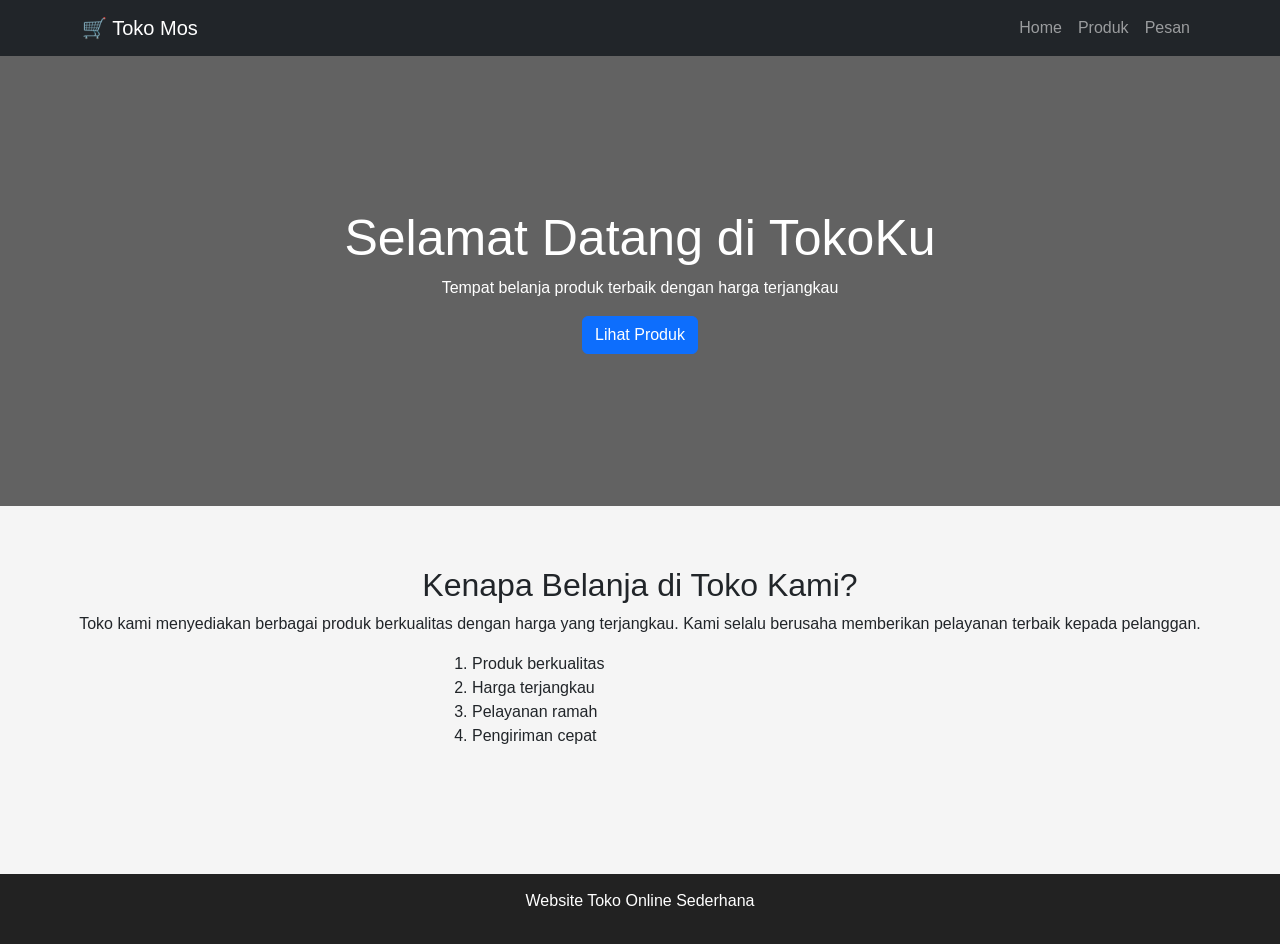
==== index.html @ f1095a93 "Add files via upload" ====
<!doctype html>
<html>
  <head>
    <title>Toko Online</title>

    <link
      href="https://cdn.jsdelivr.net/npm/bootstrap@5.3.2/dist/css/bootstrap.min.css"
      rel="stylesheet"
    />
    <link rel="stylesheet" href="style.css" />
  </head>

  <body>
    <nav class="navbar navbar-expand-lg navbar-dark bg-dark">
      <div class="container">
        <a class="navbar-brand">🛒 Toko Mos</a>

        <ul class="navbar-nav ms-auto">
          <li class="nav-item">
            <a class="nav-link" href="index.html">Home</a>
          </li>

          <li class="nav-item">
            <a class="nav-link" href="products.html">Produk</a>
          </li>

          <li class="nav-item">
            <a class="nav-link" href="contact.html">Pesan</a>
          </li>
        </ul>
      </div>
    </nav>

    <div class="hero">
      <div>
        <h1>Selamat Datang di TokoKu</h1>
        <p>Tempat belanja produk terbaik dengan harga terjangkau</p>
        <a href="products.html" class="btn btn-primary">Lihat Produk</a>
      </div>
    </div>

    <div class="container section text-center">
      <h2>Kenapa Belanja di Toko Kami?</h2>

      <p>
        Toko kami menyediakan berbagai produk berkualitas dengan harga yang
        terjangkau. Kami selalu berusaha memberikan pelayanan terbaik kepada
        pelanggan.
      </p>

      <ol class="text-start mx-auto" style="max-width: 400px">
        <li>Produk berkualitas</li>
        <li>Harga terjangkau</li>
        <li>Pelayanan ramah</li>
        <li>Pengiriman cepat</li>
      </ol>
    </div>

    <footer>
      <p>Website Toko Online Sederhana</p>
    </footer>
  </body>
</html>
---- style.css ----
body {
  background: #f5f5f5;
  font-family: Arial, Helvetica, sans-serif;
}

.hero {
  height: 450px;
  background:
    linear-gradient(rgba(0, 0, 0, 0.6), rgba(0, 0, 0, 0.6)),
    url("https://picsum.photos/1200/500");
  background-size: cover;
  background-position: center;
  display: flex;
  align-items: center;
  justify-content: center;
  text-align: center;
  color: white;
}

.hero h1 {
  font-size: 50px;
}

.section {
  padding: 60px 0;
}

.product-card {
  transition: 0.3s;
}

.product-card:hover {
  transform: scale(1.05);
  box-shadow: 0px 10px 20px rgba(0, 0, 0, 0.2);
}

footer {
  background: #222;
  color: white;
  text-align: center;
  padding: 15px;
  margin-top: 50px;
}
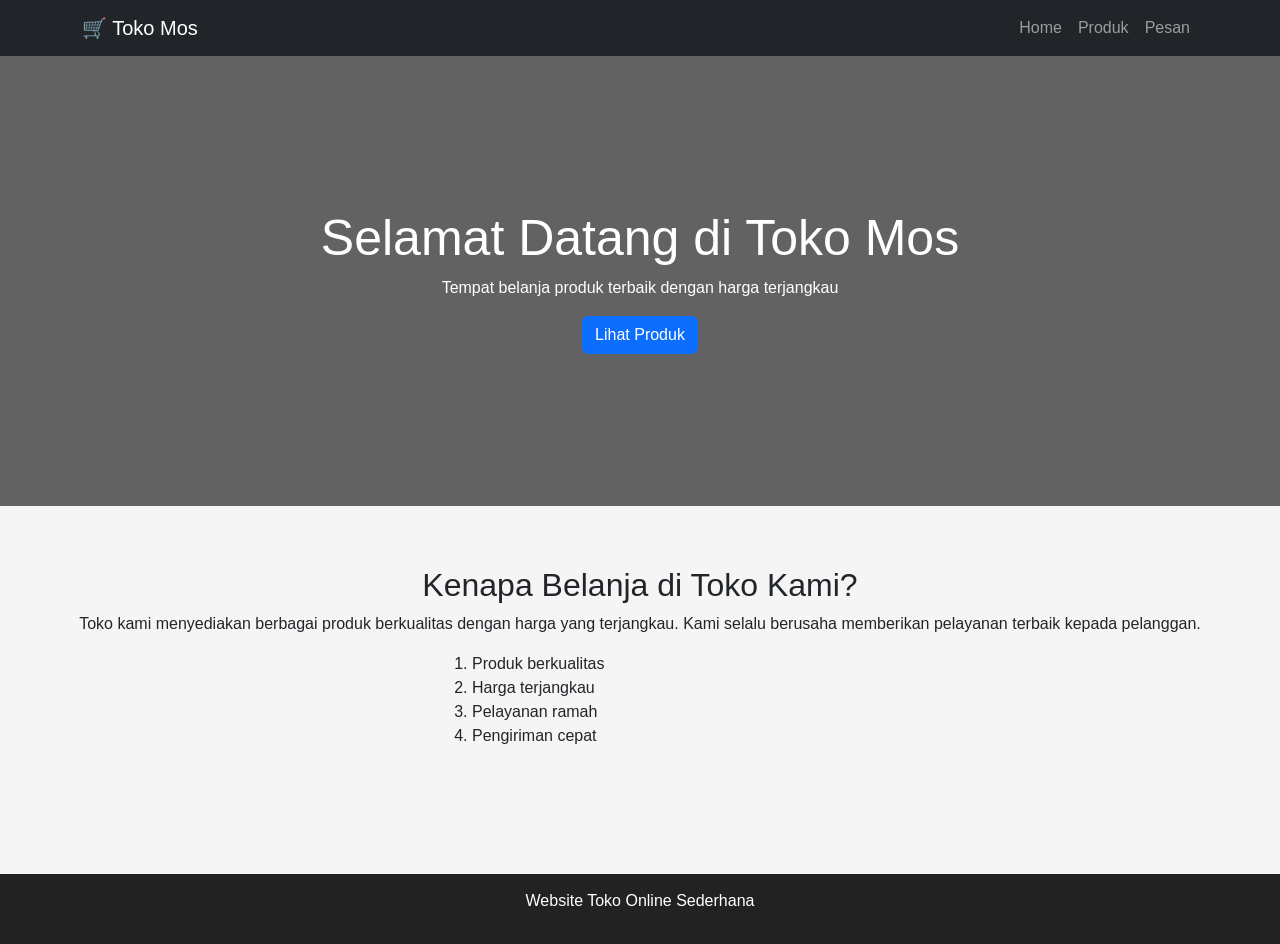
==== commit 778d1e3f: "Fix welcome message and navbar branding" ====
--- a/index.html
+++ b/index.html
@@ -33,7 +33,7 @@
 
     <div class="hero">
       <div>
-        <h1>Selamat Datang di TokoKu</h1>
+        <h1>Selamat Datang di Toko Mos</h1>
         <p>Tempat belanja produk terbaik dengan harga terjangkau</p>
         <a href="products.html" class="btn btn-primary">Lihat Produk</a>
       </div>
@@ -61,3 +61,4 @@
     </footer>
   </body>
 </html>
+
